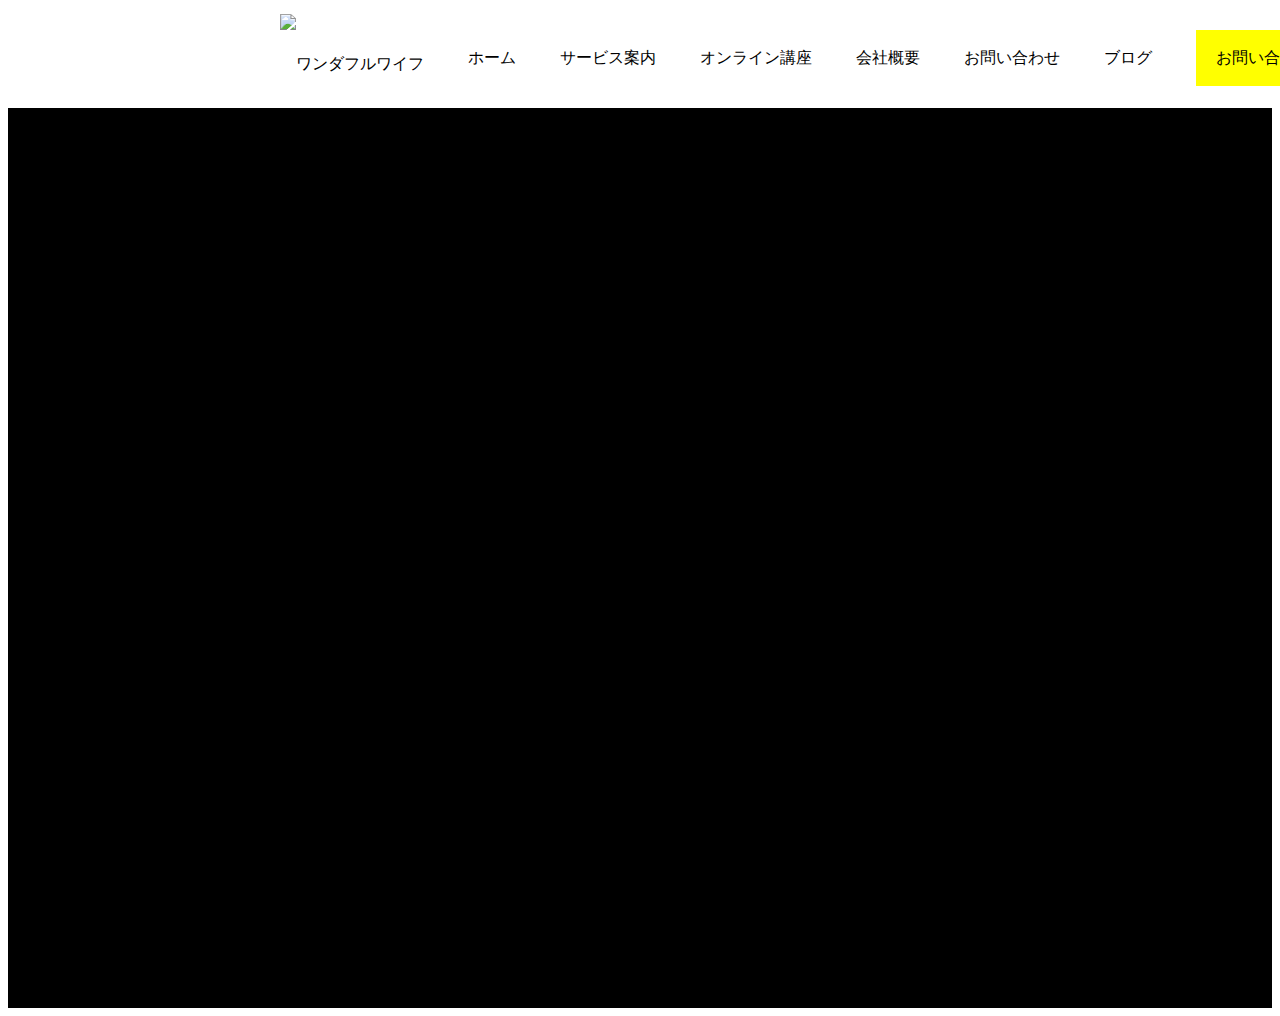
==== task4/index.html @ 9e0bc321 "task4" ====
<!DOCTYPE html>
<html lang="en">
<head>
  <meta charset="UTF-8">
  <meta name="viewport" content="width=device-width, initial-scale=1.0">
  <link rel="stylesheet" href="styles/main.css">
  <title>Document</title>
</head>
<body>
  <div class="main">

  <ul class="index">
  <li class="aa">
    <img class="h_logo" src="https://wonderful-wife.net/wp-content/uploads/tcd-w/logo.png?1613190697" alt="ワンダフルワイフ" title="ワンダフルワイフ">
  </li>
  <li class="a">ホーム</li>
  <li class="b">サービス案内</li>
  <li class="c">オンライン講座</li>
  <li class="d">会社概要</li>
  <li class="e">お問い合わせ</li>
  <li class="f">ブログ</li>
  <li class="g">お問い合わせはこちら＞</li>

  </ul>



</div>

<div class="h"></div>


</body>
</html>
---- task4/styles/main.css ----
@charset "UTF-8";
.main {
  display: block;
  position: fixed;
  margin: 0 auto;
  padding: 0;
  height: 100px;
  width: 1664px;
  background-color: white;
}

.main .index {
  display: block;
  list-style: none;
  width: 1200px;
  height: 100px;
  margin: 0 auto;
  background-color: 　white;
  line-height: 100%;
  word-wrap: break-word;
}

.main .index .aa {
  display: inline-block;
  line-height: 100px;
  margin: 0px 20px;
}

.main .index .aa .h_logo {
  display: inline-block;
  position: relative;
  top: 6px;
  line-height: 100px;
}

.main .index .a {
  display: inline-block;
  line-height: 100%;
  margin: 0px 20px;
}

.main .index .b {
  display: inline-block;
  line-height: 100%;
  margin: 0px 20px;
}

.main .index .c {
  display: inline-block;
  line-height: 100%;
  margin: 0px 20px;
}

.main .index .d {
  display: inline-block;
  line-height: 100%;
  margin: 0px 20px;
}

.main .index .e {
  display: inline-block;
  line-height: 100%;
  margin: 0px 20px;
}

.main .index .f {
  display: inline-block;
  line-height: 100%;
  margin: 0px 20px;
}

.main .index .g {
  display: inline-block;
  margin: 0px 20px;
  padding: 20px;
  background-color: yellow;
}

.h {
  height: 1000px;
  background-color: black;
}
/*# sourceMappingURL=main.css.map */
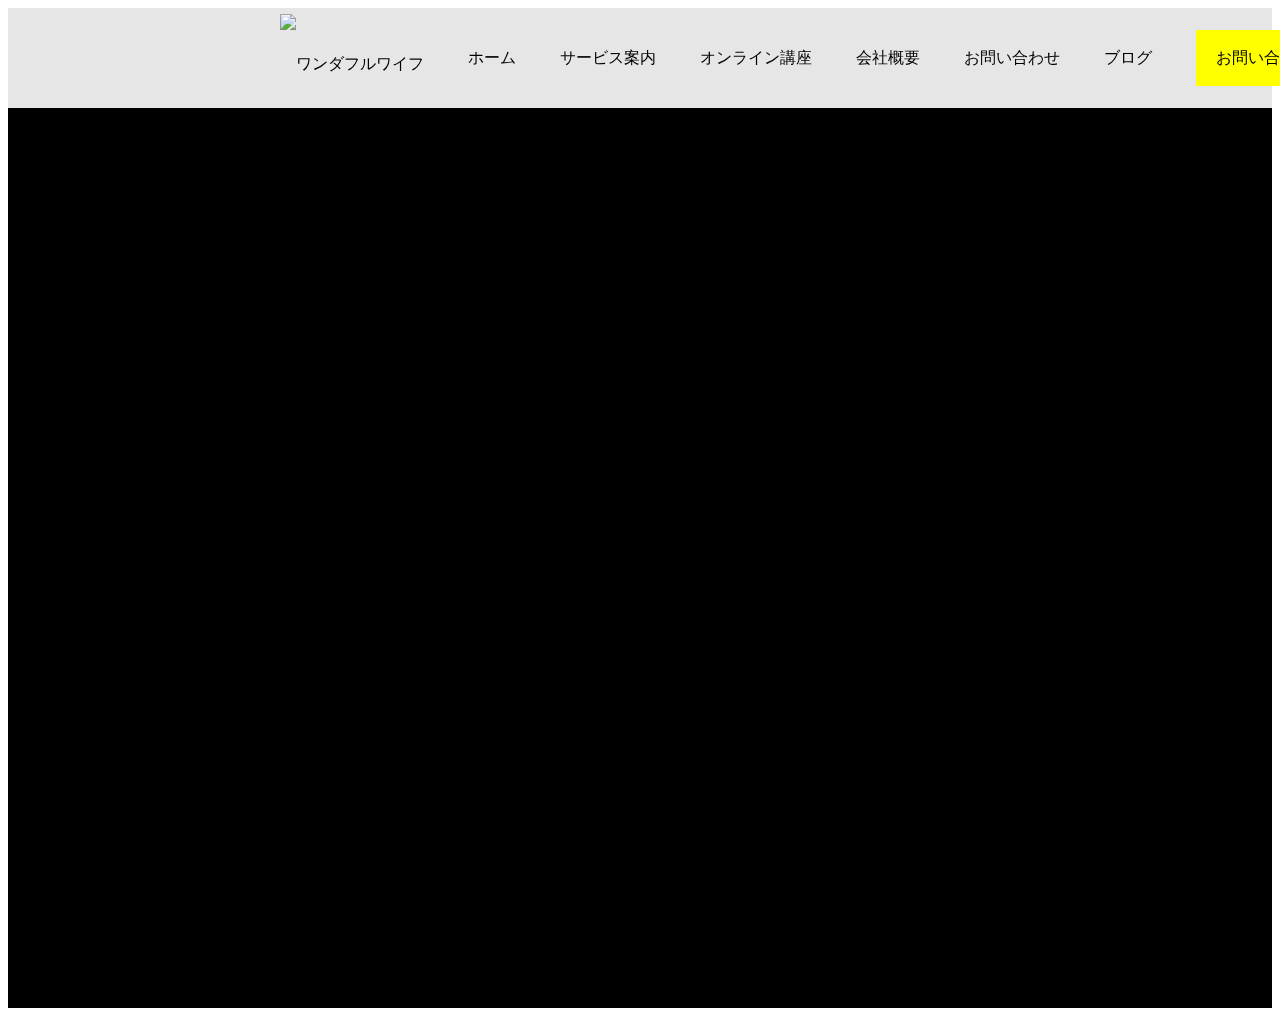
==== commit ee9f0547: "実践2 task2" ====
--- a/task4/index.html
+++ b/task4/index.html
@@ -7,6 +7,7 @@
   <title>Document</title>
 </head>
 <body>
+
   <div class="main">
 
   <ul class="index">
@@ -22,10 +23,22 @@
   <li class="g">お問い合わせはこちら＞</li>
 
   </ul>
+　</div>
 
+<div class="main1">
+
+  <img class="logo" src="https://wonderful-wife.net/wp-content/uploads/tcd-w/logo.png?1613190697" alt="ワンダフルワイフ" title="ワンダフルワイフ">
+
+  <div class="bar">
+    <div class="bar1"></div>
+    <div class="bar2"></div>
+    <div class="bar3"></div>
+
+  </div>
 
 
 </div>
+
 
 <div class="h"></div>
 
--- a/task4/styles/main.css
+++ b/task4/styles/main.css
@@ -6,7 +6,7 @@
   padding: 0;
   height: 100px;
   width: 1664px;
-  background-color: white;
+  background-color: rgba(255, 255, 255, 0.9);
 }
 
 .main .index {
@@ -80,4 +80,64 @@
   height: 1000px;
   background-color: black;
 }
+
+.main1 {
+  display: none;
+}
+
+@media screen and (max-width: 960px) {
+  .main {
+    display: none;
+  }
+  .main1 {
+    display: -webkit-box;
+    display: -ms-flexbox;
+    display: flex;
+    -webkit-box-align: center;
+        -ms-flex-align: center;
+            align-items: center;
+    -webkit-box-pack: space-evenly;
+        -ms-flex-pack: space-evenly;
+            justify-content: space-evenly;
+    width: 100%;
+    height: 80px;
+  }
+  .main1 .logo {
+    width: 160px;
+    height: 27px;
+    left: 100px;
+  }
+  .main1 .bar {
+    display: -webkit-box;
+    display: -ms-flexbox;
+    display: flex;
+    width: 30px;
+    height: 30px;
+    -webkit-box-pack: space-evenly;
+        -ms-flex-pack: space-evenly;
+            justify-content: space-evenly;
+    -webkit-box-orient: vertical;
+    -webkit-box-direction: normal;
+        -ms-flex-direction: column;
+            flex-direction: column;
+    -webkit-box-align: center;
+        -ms-flex-align: center;
+            align-items: center;
+  }
+  .main1 .bar .bar1 {
+    width: 20px;
+    height: 2px;
+    background-color: grey;
+  }
+  .main1 .bar .bar2 {
+    width: 20px;
+    height: 2px;
+    background-color: grey;
+  }
+  .main1 .bar .bar3 {
+    width: 20px;
+    height: 2px;
+    background-color: grey;
+  }
+}
 /*# sourceMappingURL=main.css.map */